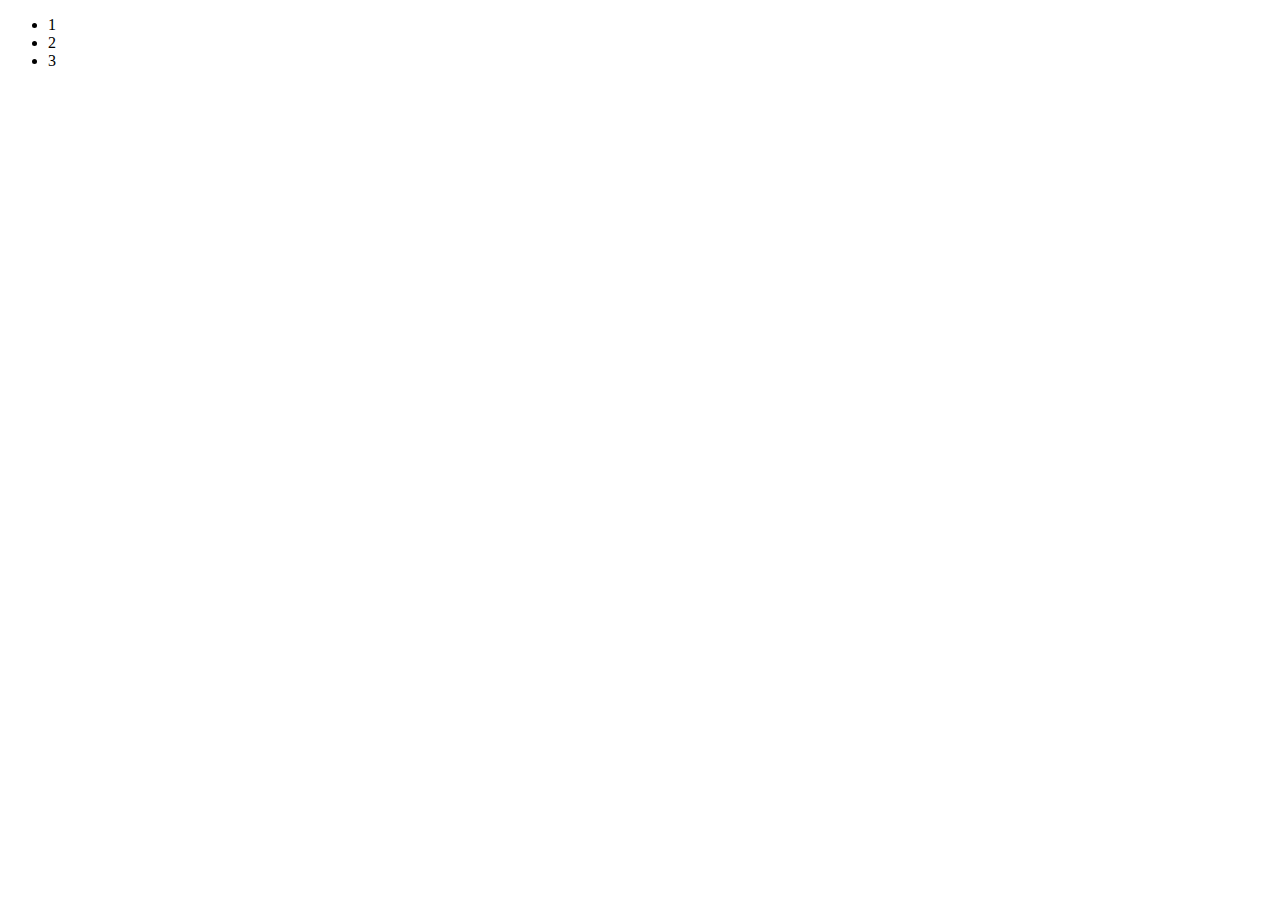
==== index.html @ 6f2a9b9f "add index.html" ====
<!DOCTYPE html>
<html lang="en">
<head>
    <meta charset="UTF-8">
    <meta http-equiv="X-UA-Compatible" content="IE=edge">
    <meta name="viewport" content="width=device-width, initial-scale=1.0">
    <title>Document</title>
</head>
<body>
  <ul>
    <li>1</li>
    <li>2</li>
    <li>3</li>
  </ul>
</body>
</html>
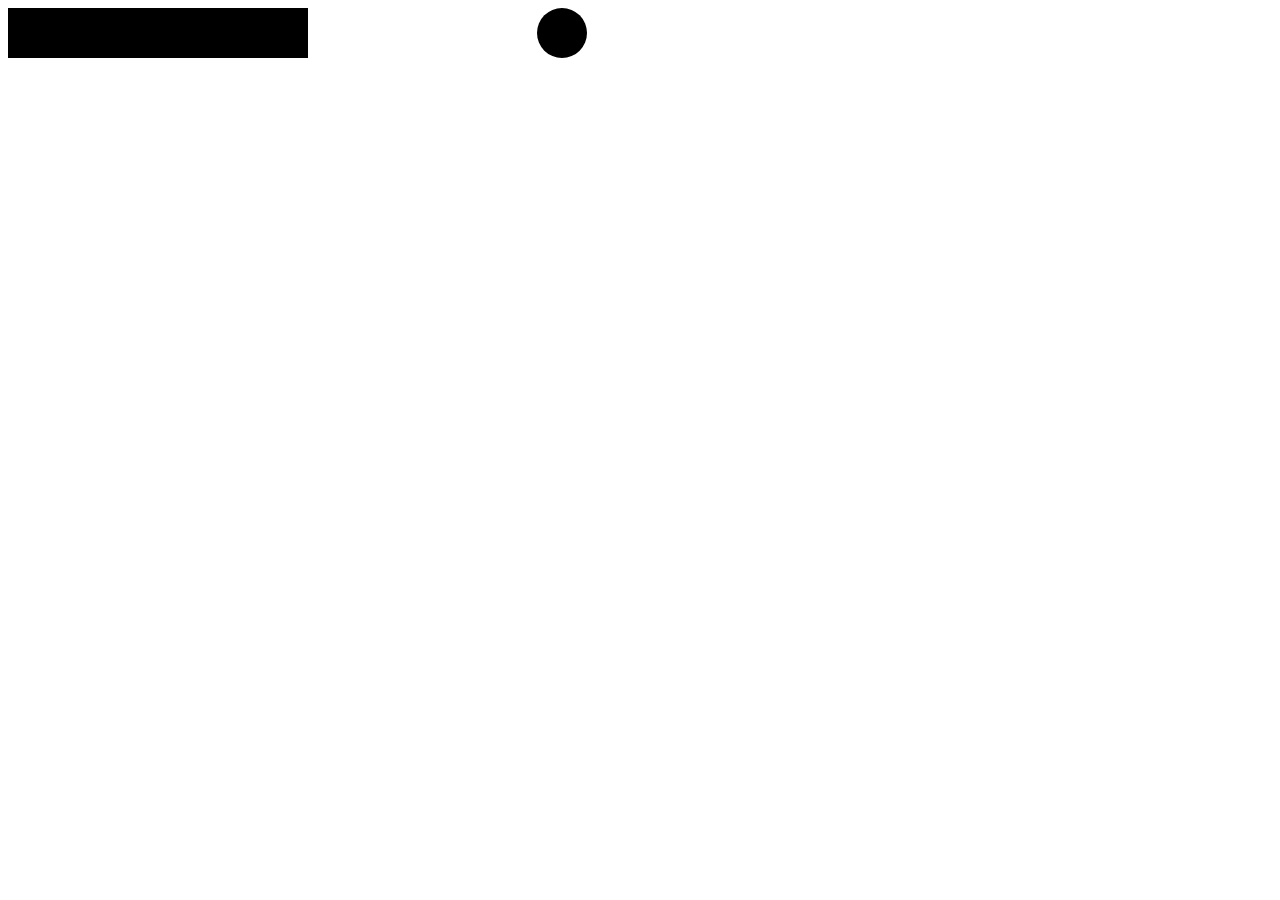
==== commit 9aae0e49: "add" ====
--- a/index.html
+++ b/index.html
@@ -7,10 +7,13 @@
     <title>Document</title>
 </head>
 <body>
-  <ul>
-    <li>1</li>
-    <li>2</li>
-    <li>3</li>
-  </ul>
+    <svg>
+    <rect x="0" y="0" width="500" height="50"/>
+    
+    </svg>   
+    <svg>
+        <circle cx="250" cy="25" r="25"/>
+    </svg>   
+    
 </body>
 </html>